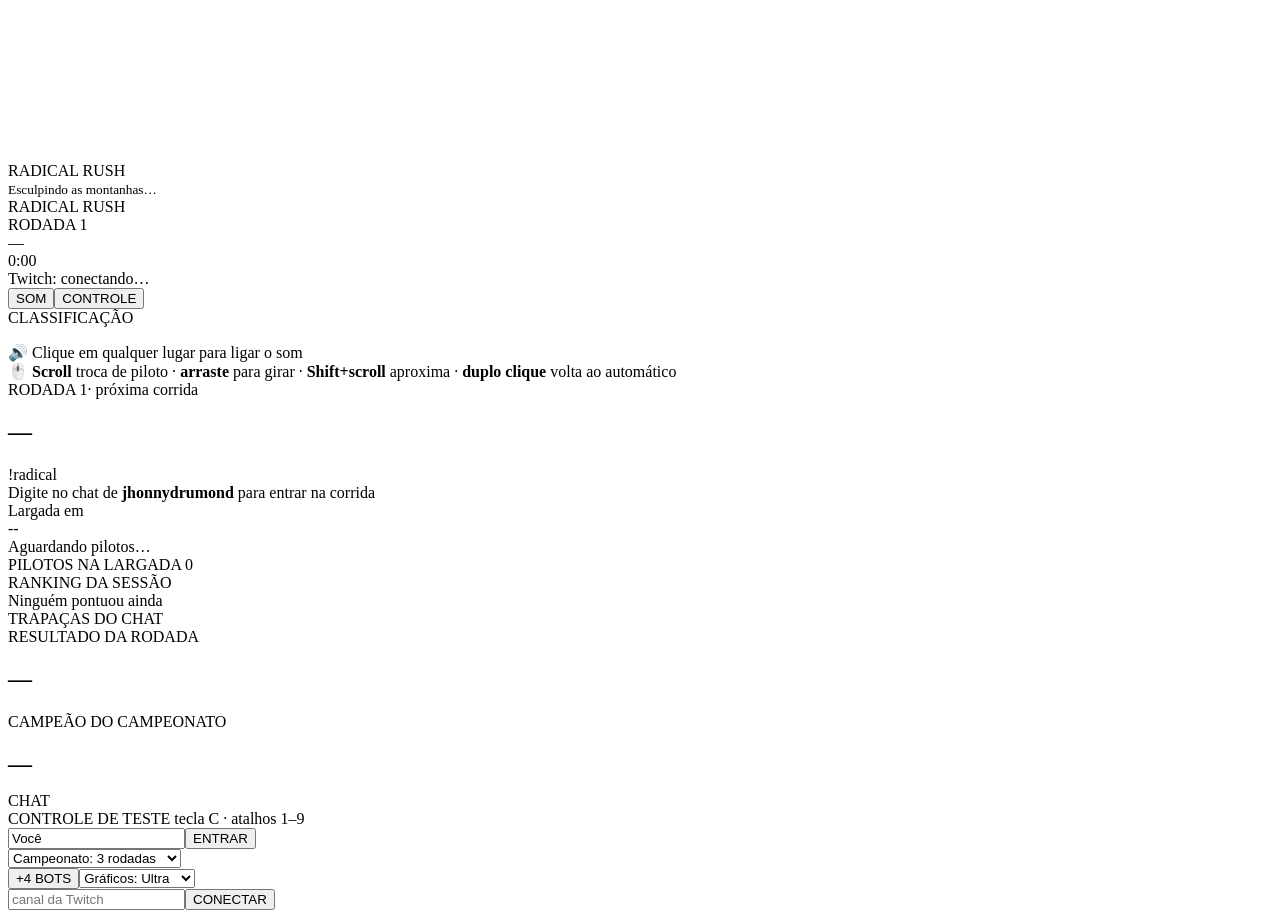
==== src/template.html @ 73d60e11 "v1.9: remo e paraquedas realistas, skate downhill, corpo com esqueleto e código em módulos - Remo: r" ====
<!doctype html>
<html lang="pt-BR">
<head>
<meta charset="utf-8">
<meta name="viewport" content="width=device-width,initial-scale=1,viewport-fit=cover">
<meta name="description" content="Radical Rush: corrida 3D de esportes radicais controlada pelo chat da Twitch.">
<title>Radical Rush</title>
<link rel="preconnect" href="https://fonts.googleapis.com">
<link href="https://fonts.googleapis.com/css2?family=Saira+Condensed:wght@500;600;700;800;900&family=Manrope:wght@400;500;600;700;800&display=swap" rel="stylesheet">
<style>
/*STYLE*/</style>
</head>
<body>

<canvas id="c"></canvas>
<div id="loading"><div class="brand"><div class="mark"></div><div class="wm">RADICAL <span>RUSH</span></div></div><div class="bar"></div><small id="loadMsg">Esculpindo as montanhas…</small></div>
<div id="ui">
  <div id="tl" class="hidden">
    <div class="brand"><div class="mark"></div><div><div class="wm">RADICAL <span>RUSH</span></div><div id="roundNum" class="sub">RODADA 1</div></div></div>
    <div id="roundInfo"><div id="roundName">—</div><div id="segChips"></div></div>
  </div>
  <div id="timer" class="glass hidden">0:00</div>
  <div id="tr"><div id="status" class="glass bad">Twitch: conectando…</div><button id="btnSnd" class="glass ibtn" type="button">SOM</button><button id="btnPad" class="glass ibtn" type="button">CONTROLE</button></div>
  <div id="standings" class="glass hidden"><div class="hdr">CLASSIFICAÇÃO</div><ol id="standList"></ol></div>
  <div id="feed"></div>
  <div id="progress" class="hidden"><div id="progSegs"></div><div id="progDots"></div></div>
  <div id="spot" class="glass"></div>
  <div id="sndHint" class="glass">🔊 Clique em qualquer lugar para ligar o som</div>
  <div id="specHint" class="glass">🖱️ <b>Scroll</b> troca de piloto · <b>arraste</b> para girar · <b>Shift+scroll</b> aproxima · <b>duplo clique</b> volta ao automático</div>
  <div id="banner"><div class="b1"></div><div class="b2"></div></div>
  <div id="countdown"></div>

  <section id="lobby" class="screen">
    <div class="scrim"></div>
    <div class="lb-left">
      <div class="eyebrow"><span class="live"></span><span id="lobbyRound">RODADA 1</span><span>· próxima corrida</span></div>
      <h1 id="lobbyName" class="mega">—</h1>
      <div id="lobbySegs" class="route"></div>
      <div id="lobbyRules" class="rules"></div>
      <div class="cta"><div class="cta-k">!radical</div><div class="cta-t">Digite no chat de <b id="lobbyChan">jhonnydrumond</b> para entrar na corrida</div></div>
      <div class="lb-timer"><div><div class="lbl">Largada em</div><div id="lobbyTimer" class="num">--</div></div><div id="lobbyCount">Aguardando pilotos…</div></div>
    </div>
    <div class="lb-right">
      <div class="card"><div class="card-h">PILOTOS NA LARGADA <span id="lobbyN">0</span></div><div id="lobbyPlayers" class="pgrid"></div></div>
      <div class="card"><div class="card-h">RANKING DA SESSÃO</div><div id="sessionBoard"><div class="muted">Ninguém pontuou ainda</div></div></div>
      <div class="card"><div class="card-h">TRAPAÇAS DO CHAT</div><div id="cmdHelp" class="cmdgrid"></div></div>
    </div>
  </section>

  <section id="results" class="screen">
    <div class="scrim"></div>
    <div class="rs-wrap"><div class="eyebrow" style="justify-content:center">RESULTADO DA RODADA</div><h1 id="resTitle" class="mega">—</h1><div id="podium" class="podium"></div><div id="resList" class="rlist"></div></div>
  </section>

  <section id="champ" class="screen">
    <div class="scrim"></div>
    <div class="rs-wrap"><div class="eyebrow" style="justify-content:center">CAMPEÃO DO CAMPEONATO</div><h1 id="champTitle" class="mega">—</h1><div id="champSub" class="lbl" style="margin:-8px 0 22px;color:var(--volt)"></div><div id="champPod" class="podium"></div><div id="champList" class="rlist"></div><div id="champNext" class="muted" style="margin-top:16px"></div></div>
  </section>

  <div id="ticker"><div class="lbl2">CHAT</div><div id="tickTrack"></div></div>

  <div id="pad" class="glass">
    <div class="ph">CONTROLE DE TESTE <span id="padVer">tecla C · atalhos 1–9</span></div>
    <div class="prow"><input id="padName" maxlength="20" value="Você" aria-label="Seu nome de piloto"><button id="btnJoin" type="button">ENTRAR</button></div>
    <div id="padCmds"></div>
    <div class="prow"><select id="selRounds" aria-label="Número de rodadas"><option value="3">Campeonato: 3 rodadas</option><option value="5">Campeonato: 5 rodadas</option><option value="7">Campeonato: 7 rodadas</option><option value="10">Campeonato: 10 rodadas</option><option value="0">Rodadas sem fim</option></select></div>
    <div class="prow"><button id="btnBots" class="sec" type="button">+4 BOTS</button><select id="selQ" aria-label="Qualidade gráfica"><option value="ultra">Gráficos: Ultra</option><option value="high">Gráficos: Alto</option><option value="medium">Gráficos: Médio</option><option value="low">Gráficos: Leve</option></select></div>
    <div class="prow"><input id="padChan" placeholder="canal da Twitch" aria-label="Canal da Twitch"><button id="btnChan" class="sec" type="button">CONECTAR</button></div>
    <div id="padNote"></div>
  </div>
</div>

<script type="importmap">
{"imports":{"three":"https://cdn.jsdelivr.net/npm/three@0.160.0/build/three.module.min.js","three/addons/":"https://cdn.jsdelivr.net/npm/three@0.160.0/examples/jsm/"}}
</script>
<script type="module">
/*SCRIPT*/</script>
</body>
</html>
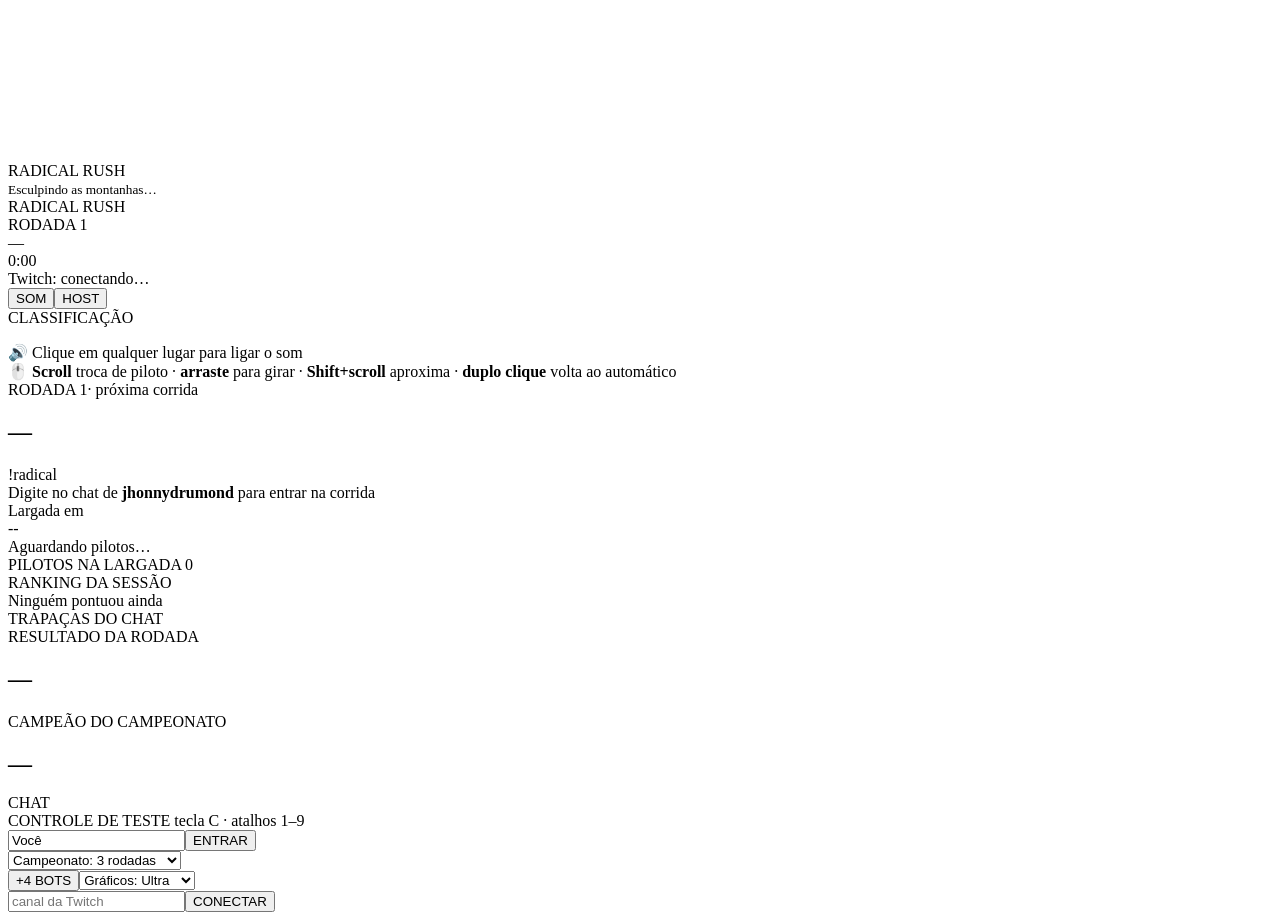
==== commit 467295fb: "Rename Control button to HOST" ====
--- a/src/template.html
+++ b/src/template.html
@@ -20,7 +20,7 @@
     <div id="roundInfo"><div id="roundName">—</div><div id="segChips"></div></div>
   </div>
   <div id="timer" class="glass hidden">0:00</div>
-  <div id="tr"><div id="status" class="glass bad">Twitch: conectando…</div><button id="btnSnd" class="glass ibtn" type="button">SOM</button><button id="btnPad" class="glass ibtn" type="button">CONTROLE</button></div>
+  <div id="tr"><div id="status" class="glass bad">Twitch: conectando…</div><button id="btnSnd" class="glass ibtn" type="button">SOM</button><button id="btnPad" class="glass ibtn" type="button">HOST</button></div>
   <div id="standings" class="glass hidden"><div class="hdr">CLASSIFICAÇÃO</div><ol id="standList"></ol></div>
   <div id="feed"></div>
   <div id="progress" class="hidden"><div id="progSegs"></div><div id="progDots"></div></div>
@@ -54,7 +54,7 @@
 
   <section id="champ" class="screen">
     <div class="scrim"></div>
-    <div class="rs-wrap"><div class="eyebrow" style="justify-content:center">CAMPEÃO DO CAMPEONATO</div><h1 id="champTitle" class="mega">—</h1><div id="champSub" class="lbl" style="margin:-8px 0 22px;color:var(--volt)"></div><div id="champPod" class="podium"></div><div id="champList" class="rlist"></div><div id="champNext" class="muted" style="margin-top:16px"></div></div>
+    <div class="rs-wrap"><div class="eyebrow" style="justify-content:center">CAMPEÃO DO CAMPEONATO</div><h1 id="champTitle" class="mega">—</h1><div id="champSub" class="lbl" style="margin:-8px 0 24px"></div><div id="champPod" class="podium"></div><div id="champList" class="rlist"></div><div id="champNext" class="lbl" style="margin-top:20px"></div></div>
   </section>
 
   <div id="ticker"><div class="lbl2">CHAT</div><div id="tickTrack"></div></div>
@@ -63,8 +63,8 @@
     <div class="ph">CONTROLE DE TESTE <span id="padVer">tecla C · atalhos 1–9</span></div>
     <div class="prow"><input id="padName" maxlength="20" value="Você" aria-label="Seu nome de piloto"><button id="btnJoin" type="button">ENTRAR</button></div>
     <div id="padCmds"></div>
-    <div class="prow"><select id="selRounds" aria-label="Número de rodadas"><option value="3">Campeonato: 3 rodadas</option><option value="5">Campeonato: 5 rodadas</option><option value="7">Campeonato: 7 rodadas</option><option value="10">Campeonato: 10 rodadas</option><option value="0">Rodadas sem fim</option></select></div>
-    <div class="prow"><button id="btnBots" class="sec" type="button">+4 BOTS</button><select id="selQ" aria-label="Qualidade gráfica"><option value="ultra">Gráficos: Ultra</option><option value="high">Gráficos: Alto</option><option value="medium">Gráficos: Médio</option><option value="low">Gráficos: Leve</option></select></div>
+    <div class="prow"><select id="selRounds" aria-label="Número de rodadas"><option value="3">Campeonato: 3 rodadas</option><option value="5">Campeonato: 5 rodadas</option><option value="7">Campeonato: 7 rodadas</option><option value="10">Campeonato: 10 rodadas</option><option value="0">Campeonato: sem fim</option></select></div>
+    <div class="prow"><button id="btnBots" class="sec" type="button">+4 BOTS</button><select id="selQ" aria-label="Qualidade gráfica"><option value="ultra">Gráficos: Ultra</option><option value="high">Gráficos: Alto</option><option value="medium">Gráficos: Médio</option><option value="low">Gráficos: Baixo</option></select></div>
     <div class="prow"><input id="padChan" placeholder="canal da Twitch" aria-label="Canal da Twitch"><button id="btnChan" class="sec" type="button">CONECTAR</button></div>
     <div id="padNote"></div>
   </div>
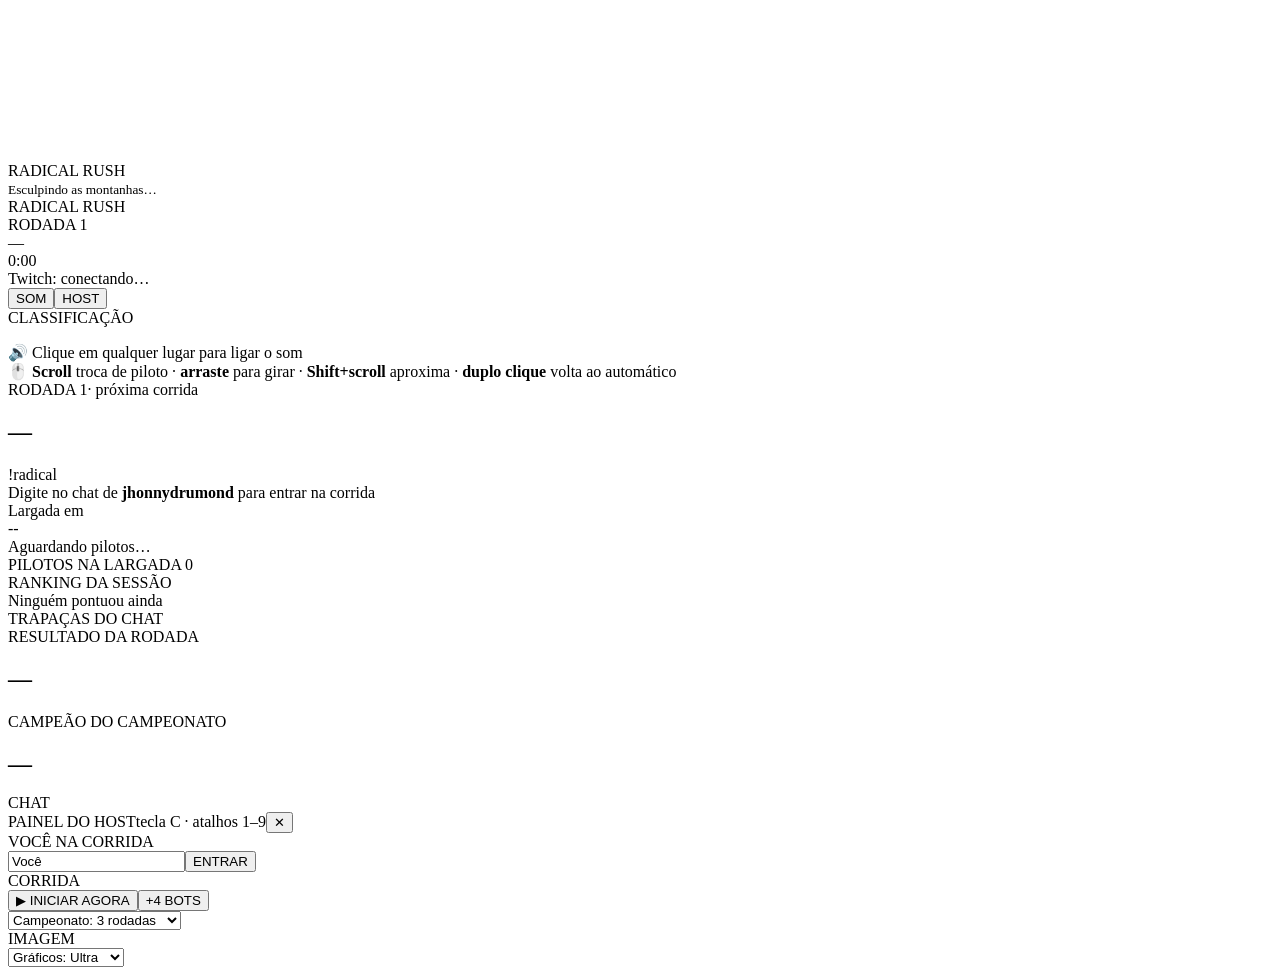
==== commit 5c035175: "Tela inicial e painel HOST redesenhados; HOST translúcido durante a corrida Tela inicial - Sem pilot" ====
--- a/src/template.html
+++ b/src/template.html
@@ -38,7 +38,7 @@
       <div id="lobbySegs" class="route"></div>
       <div id="lobbyRules" class="rules"></div>
       <div class="cta"><div class="cta-k">!radical</div><div class="cta-t">Digite no chat de <b id="lobbyChan">jhonnydrumond</b> para entrar na corrida</div></div>
-      <div class="lb-timer"><div><div class="lbl">Largada em</div><div id="lobbyTimer" class="num">--</div></div><div id="lobbyCount">Aguardando pilotos…</div></div>
+      <div id="lobbyTimerBox" class="lb-timer wait"><div class="lb-num"><div class="lbl">Largada em</div><div id="lobbyTimer" class="num">--</div></div><div id="lobbyCount">Aguardando pilotos…</div></div>
     </div>
     <div class="lb-right">
       <div class="card"><div class="card-h">PILOTOS NA LARGADA <span id="lobbyN">0</span></div><div id="lobbyPlayers" class="pgrid"></div></div>
@@ -59,13 +59,24 @@
 
   <div id="ticker"><div class="lbl2">CHAT</div><div id="tickTrack"></div></div>
 
-  <div id="pad" class="glass">
-    <div class="ph">CONTROLE DE TESTE <span id="padVer">tecla C · atalhos 1–9</span></div>
-    <div class="prow"><input id="padName" maxlength="20" value="Você" aria-label="Seu nome de piloto"><button id="btnJoin" type="button">ENTRAR</button></div>
-    <div id="padCmds"></div>
-    <div class="prow"><select id="selRounds" aria-label="Número de rodadas"><option value="3">Campeonato: 3 rodadas</option><option value="5">Campeonato: 5 rodadas</option><option value="7">Campeonato: 7 rodadas</option><option value="10">Campeonato: 10 rodadas</option><option value="0">Campeonato: sem fim</option></select></div>
-    <div class="prow"><button id="btnBots" class="sec" type="button">+4 BOTS</button><select id="selQ" aria-label="Qualidade gráfica"><option value="ultra">Gráficos: Ultra</option><option value="high">Gráficos: Alto</option><option value="medium">Gráficos: Médio</option><option value="low">Gráficos: Baixo</option></select></div>
-    <div class="prow"><input id="padChan" placeholder="canal da Twitch" aria-label="Canal da Twitch"><button id="btnChan" class="sec" type="button">CONECTAR</button></div>
+  <div id="pad" class="glass" role="dialog" aria-label="Painel do host">
+    <div class="ph"><span class="ph-t">PAINEL DO HOST</span><span id="padVer">tecla C · atalhos 1–9</span><button id="padClose" class="pclose" type="button" aria-label="Fechar o painel">✕</button></div>
+    <section class="psec">
+      <div class="psec-h">VOCÊ NA CORRIDA</div>
+      <div class="prow pid"><input id="padName" maxlength="20" value="Você" aria-label="Seu nome de piloto"><button id="btnJoin" type="button">ENTRAR</button></div>
+      <div id="padCmdsHint" class="phint"></div>
+      <div id="padCmds"></div>
+    </section>
+    <section class="psec">
+      <div class="psec-h">CORRIDA</div>
+      <div class="prow"><button id="padStart" type="button">▶ INICIAR AGORA</button><button id="btnBots" class="sec" type="button">+4 BOTS</button></div>
+      <div class="prow"><select id="selRounds" aria-label="Número de rodadas"><option value="3">Campeonato: 3 rodadas</option><option value="5">Campeonato: 5 rodadas</option><option value="7">Campeonato: 7 rodadas</option><option value="10">Campeonato: 10 rodadas</option><option value="0">Campeonato: sem fim</option></select></div>
+    </section>
+    <section class="psec">
+      <div class="psec-h">IMAGEM</div>
+      <div class="prow"><select id="selQ" aria-label="Qualidade gráfica"><option value="ultra">Gráficos: Ultra</option><option value="high">Gráficos: Alto</option><option value="medium">Gráficos: Médio</option><option value="low">Gráficos: Baixo</option></select></div>
+    </section>
+    <div class="prow" hidden><input id="padChan" placeholder="canal da Twitch" aria-label="Canal da Twitch"><button id="btnChan" class="sec" type="button">CONECTAR</button></div>
     <div id="padNote"></div>
   </div>
 </div>
